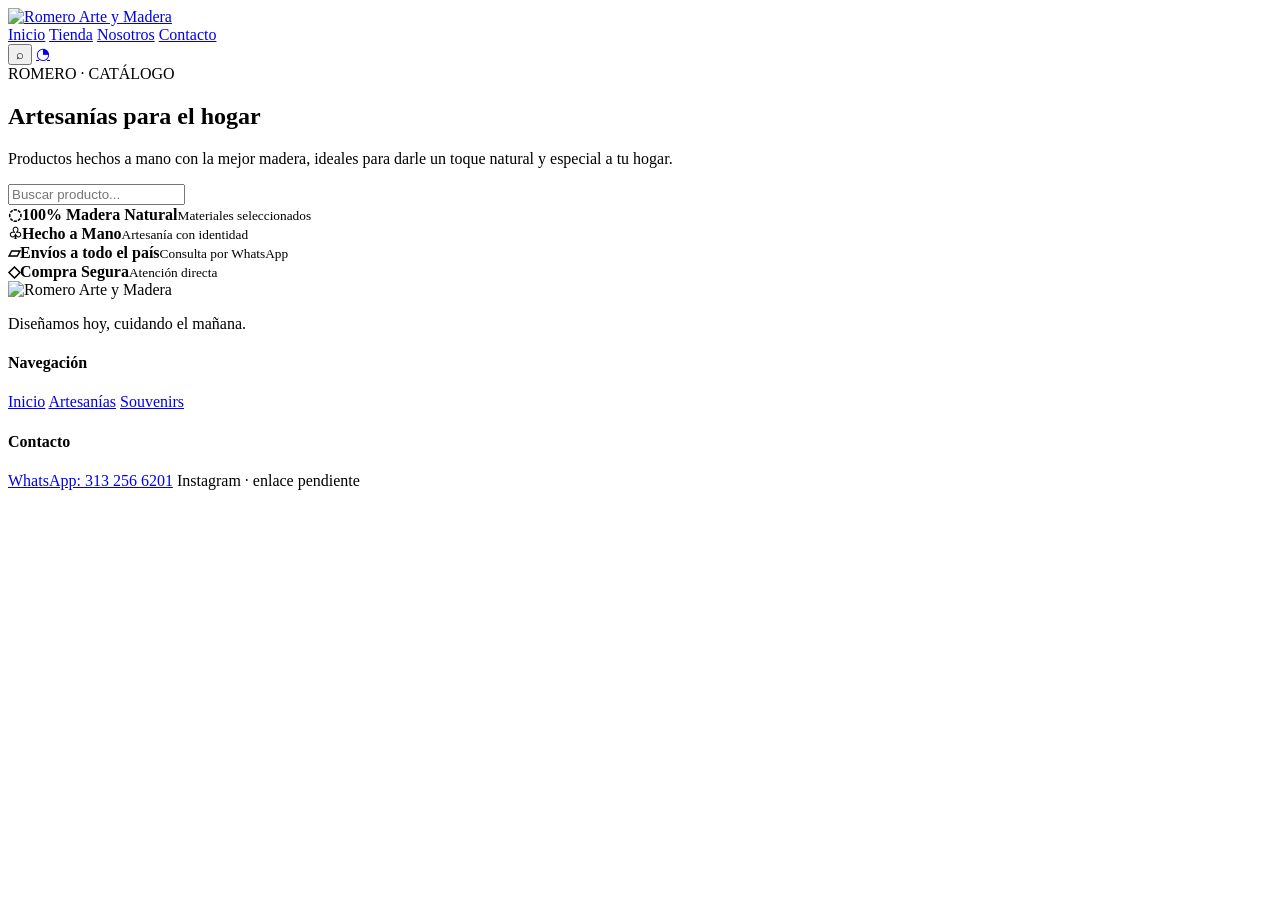
==== catalogo.html @ 718516e5 "Add files via upload" ====
<!doctype html>
<html lang="es">
<head>
<meta charset="utf-8">
<meta name="viewport" content="width=device-width, initial-scale=1">
<meta name="theme-color" content="#080807">
<title>Romero Arte y Madera</title>
<link rel="preconnect" href="https://fonts.googleapis.com">
<link rel="preconnect" href="https://fonts.gstatic.com" crossorigin>
<link href="https://fonts.googleapis.com/css2?family=Cormorant+Garamond:wght@400;500;600;700&family=Montserrat:wght@300;400;500;600&display=swap" rel="stylesheet">
<link rel="stylesheet" href="css/styles.css">
</head>
<body>
<header class="site-header">
  <a class="brand" href="index.html">
    <img src="assets/logo-romero.jpg" alt="Romero Arte y Madera">
  </a>
  <nav class="nav">
    <a href="index.html">Inicio</a>
    <a href="catalogo.html?section=artesanias">Tienda</a>
    <a href="#nosotros">Nosotros</a>
    <a href="#contacto">Contacto</a>
  </nav>
  <div class="header-actions">
    <button class="icon-btn" id="searchToggle" aria-label="Buscar">⌕</button>
    <a class="icon-btn" href="https://wa.me/573132566201" target="_blank" aria-label="WhatsApp">◔</a>
  </div>
</header>

<main>
<section class="catalog-hero">
  <div>
    <span class="eyebrow" id="breadcrumb">ROMERO · CATÁLOGO</span>
    <h1 id="catalogTitle">Artesanías para el hogar</h1>
    <p id="catalogIntro">Productos hechos a mano con la mejor madera, ideales para darle un toque natural y especial a tu hogar.</p>
  </div>
</section>

<section class="catalog-section">
  <div class="filter-row" id="filters"></div>
  <div class="catalog-top">
    <span id="resultCount"></span>
    <div class="search-box"><input id="searchInput" type="search" placeholder="Buscar producto..."></div>
  </div>
  <div class="product-grid" id="productGrid"></div>
  <div class="pagination" id="pagination"></div>
</section>

<section class="benefits compact">
  <div><b>◌</b><span><strong>100% Madera Natural</strong><small>Materiales seleccionados</small></span></div>
  <div><b>♧</b><span><strong>Hecho a Mano</strong><small>Artesanía con identidad</small></span></div>
  <div><b>▱</b><span><strong>Envíos a todo el país</strong><small>Consulta por WhatsApp</small></span></div>
  <div><b>◇</b><span><strong>Compra Segura</strong><small>Atención directa</small></span></div>
</section>
</main>
<footer class="footer" id="contacto">
  <div class="footer-brand">
    <img src="assets/logo-romero.jpg" alt="Romero Arte y Madera">
    <p>Diseñamos hoy, cuidando el mañana.</p>
  </div>
  <div>
    <h4>Navegación</h4>
    <a href="index.html">Inicio</a>
    <a href="catalogo.html?section=artesanias">Artesanías</a>
    <a href="catalogo.html?section=souvenirs">Souvenirs</a>
  </div>
  <div>
    <h4>Contacto</h4>
    <a href="https://wa.me/573132566201" target="_blank">WhatsApp: 313 256 6201</a>
    <span class="instagram-pending">Instagram · enlace pendiente</span>
  </div>
</footer>

<script src="js/products.js"></script>
<script src="js/app.js"></script>
<script src="js/catalogo.js"></script>
</body></html>
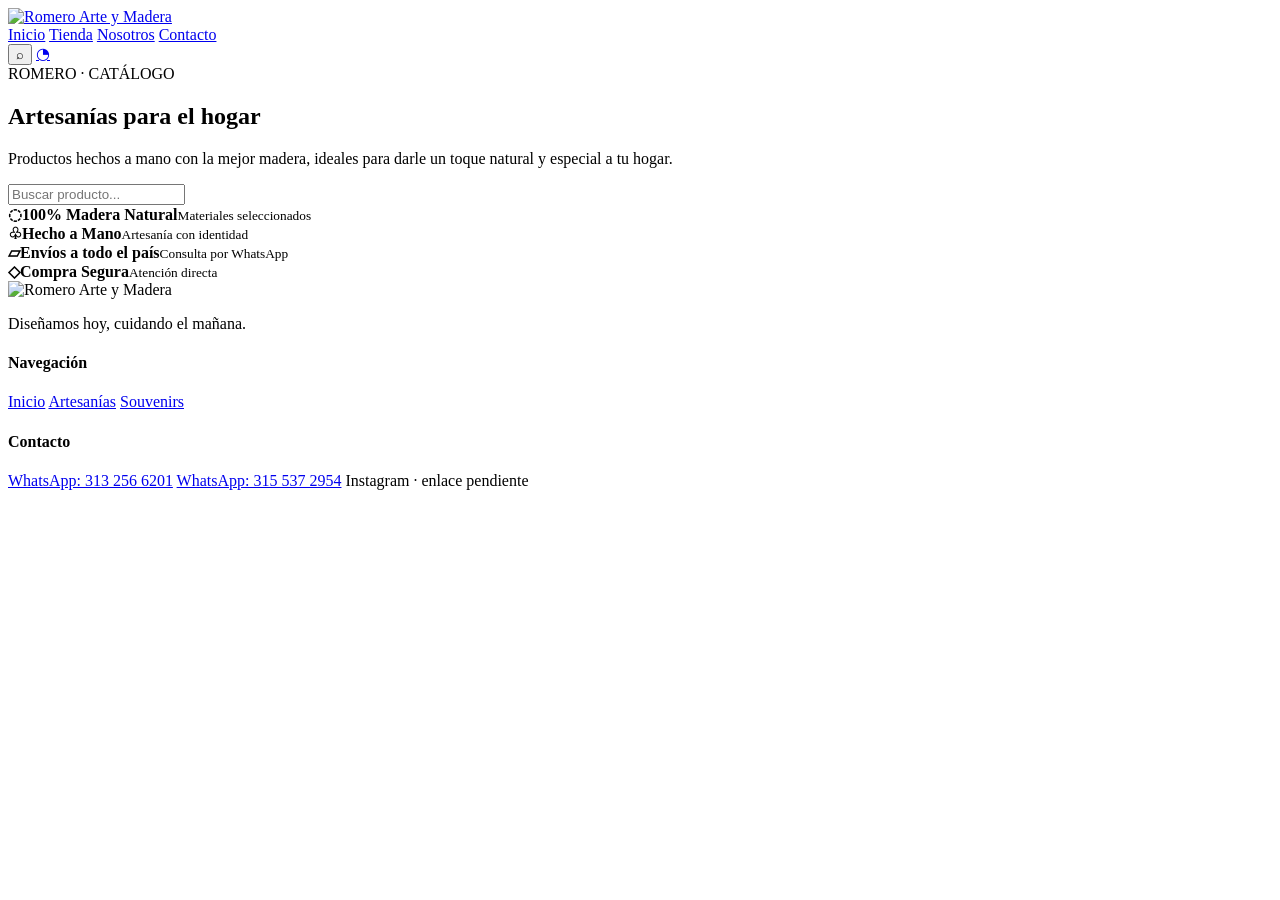
==== commit fa746586: "Add files via upload" ====
--- a/catalogo.html
+++ b/catalogo.html
@@ -66,7 +66,8 @@
   </div>
   <div>
     <h4>Contacto</h4>
-    <a href="https://wa.me/573132566201" target="_blank">WhatsApp: 313 256 6201</a>
+    <a href="https://wa.me/573132566201" target="_blank" rel="noopener">WhatsApp: 313 256 6201</a>
+    <a href="https://wa.me/573155372954" target="_blank" rel="noopener">WhatsApp: 315 537 2954</a>
     <span class="instagram-pending">Instagram · enlace pendiente</span>
   </div>
 </footer>
